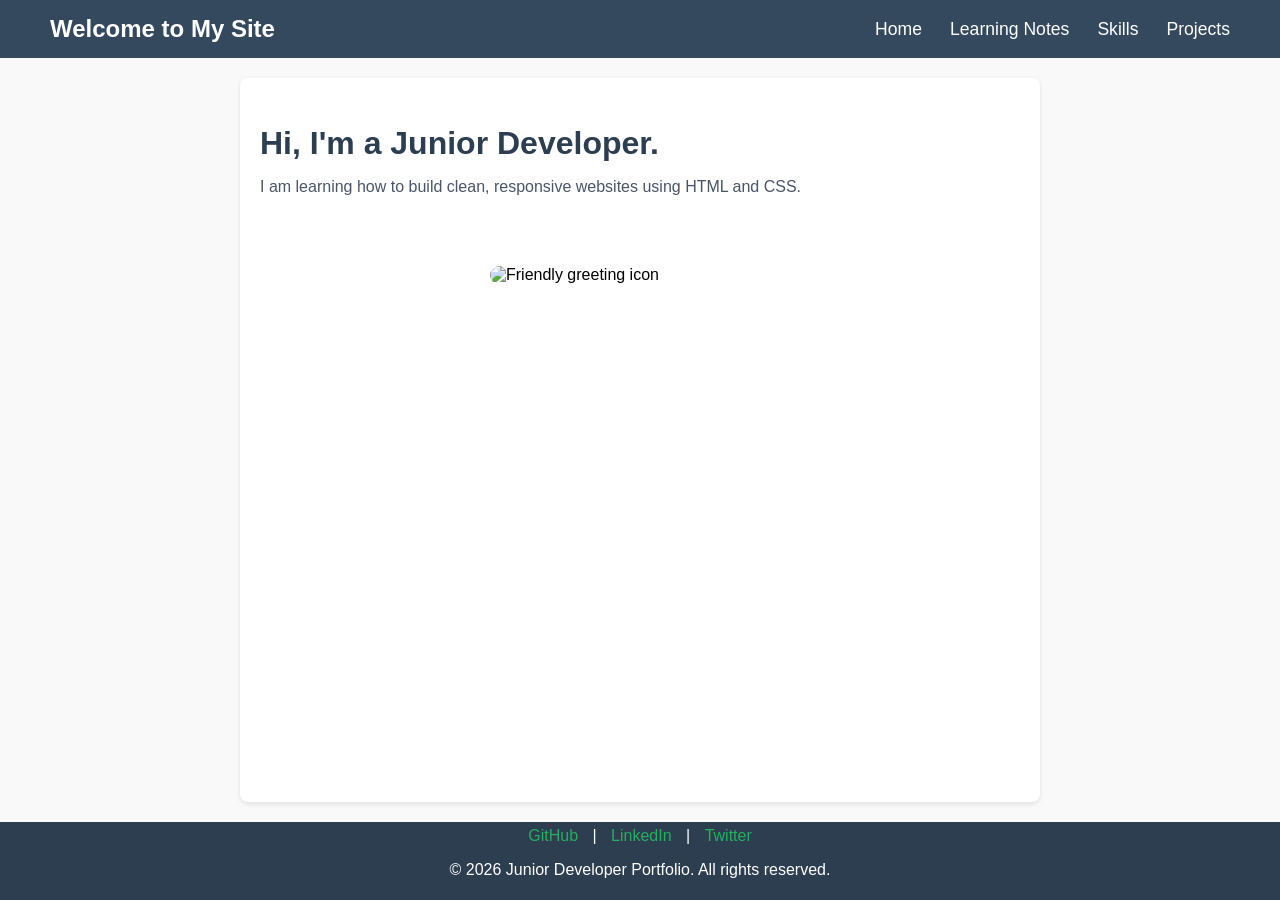
==== index.html @ 8c78fea2 "first commit" ====
<!DOCTYPE html>
<html lang="en">

<head>
    <meta charset="UTF-8">
    <title>Home | My Portfolio</title>
    <link rel="stylesheet" href="style.css">
</head>

<body>
    <header>
        <nav>
            <span class="nav-title">Welcome to My Site</span>
            <div class="nav-links">
                <a href="index.html">Home</a>
                <a href="blog.html"> Learning Notes</a>
                <a href="skills.html">Skills</a>
                <a href="project.html">Projects</a>
            </div>
        </nav>
    </header>
    <main>
        <h2>Hi, I'm a Junior Developer.</h2>
        <p>I am learning how to build clean, responsive websites using HTML and CSS.</p>

        <div class="greeting-container">
            <img src="https://media.tenor.com/gLiFIRbrn78AAAAM/bearish-bearish-af.gif" alt="Friendly greeting icon"
                class="greet-pic">
        </div>
    </main>
    <footer>
        <div class="social-links">
            <a href="#">GitHub</a> |
            <a href="#">LinkedIn</a> |
            <a href="#">Twitter</a>
        </div>
        <p>&copy; 2026 Junior Developer Portfolio. All rights reserved.</p>
    </footer>
</body>

</html>
---- style.css ----
body {
    display: flex;
    flex-direction: column;
    min-height: 100vh;
    margin: 0;
    font-family: 'Segoe UI', Tahoma, Geneva, Verdana, sans-serif;
    background-color: #f9f9f9;
    overflow-y: auto; 
}

main {
    flex: 1;
    width: 100%;
    max-width: 800px;
    margin: 20px auto;
    padding: 40px;
    background: white;
    border-radius: 8px;
    box-sizing: border-box;
    overflow-y: visible;
}


nav {
    display: flex;
    justify-content: space-between;
    align-items: center;
    background: #34495e;
    flex-wrap: wrap;
    padding: 15px 50px;
    gap: 16px;
}

.nav-title {
    color: white;
    font-size: 1.5rem;
    font-weight: bold;
}

.nav-links {
    display: flex;
    gap: 28px;
    align-items: center;
}

.nav-links a {
    color: white;
    text-decoration: none;
    font-size: 1.1rem;
    display: flex;
    gap: 20px;
    display: inline-block;
    transition: color 0.3s;
}


.nav-links a:hover {
    color: #27ae60;
    text-decoration: none;
}


.greeting-container {
    display: flex;
    justify-content: center;
    align-items: center;
    margin-top: 70px;
}

.greet-pic {
    width: 300px;
    height: auto;
    border-radius: 15px;
}

main {
    max-width: 800px;
    margin: 20px auto;
    padding: 20px;
    background: white;
    border-radius: 8px;
    box-shadow: 0 2px 5px rgba(0, 0, 0, 0.1);
}

img {
    max-width: 100%;
    border-radius: 8px;
}

form {
    display: flex;
    flex-direction: column;
}

input,
textarea {
    margin-bottom: 15px;
    padding: 10px;
    border: 1px solid #ccc;
    border-radius: 4px;
}

button {
    background: #27ae60;
    color: white;
    padding: 10px;
    border: none;
    cursor: pointer;
    border-radius: 4px;
}

.blog-card {
    background: #f4f6f7;
    padding: 20px;
    margin-top: 20px;
    border-left: 5px solid #27ae60;
    border-radius: 6px;
    transition: transform 0.2s;
}

.blog-card:hover {
    transform: translateY(-5px);
}

.blog-card h3 {
    margin-top: 0;
}


.project-card {
            background: #f4f6f7;
            padding: 20px;
            margin-top: 20px;
            border-left: 5px solid #27ae60;
            border-radius: 6px;
            transition: transform 0.2s;
        }

        .project-card:hover {
            transform: translateY(-5px);
        }

        .project-card h3 {
            margin-top: 0;
            margin-bottom: 12px;
            color: #2c3e50;
        }

        .project-card p {
            margin: 10px 0;
            line-height: 1.5;
            color: #4a5568;
        }

        .project-card strong {
            color: #2c3e50;
        }

        h2 {
            color: #2c3e50;
            margin-bottom: 10px;
            font-size: 2rem;
        }

        main > p {
            color: #4a5568;
            margin-bottom: 20px;
        }
footer {
    background-color: #2c3e50;
    color: white;
    text-align: center;
    padding: 5px 0;
    width: 100%;
}

.social-links a {
    color: #27ae60;
    text-decoration: none;
    margin: 0 10px;
}

.social-links a:hover {
    color: #ffffff;
}
@media (max-width: 680px) {
            nav {
                flex-direction: column;
                padding: 15px 20px;
                text-align: center;
            }
            .nav-links {
                gap: 20px;
                justify-content: center;
            }
            main {
                padding: 24px;
                margin: 16px;
            }
        }
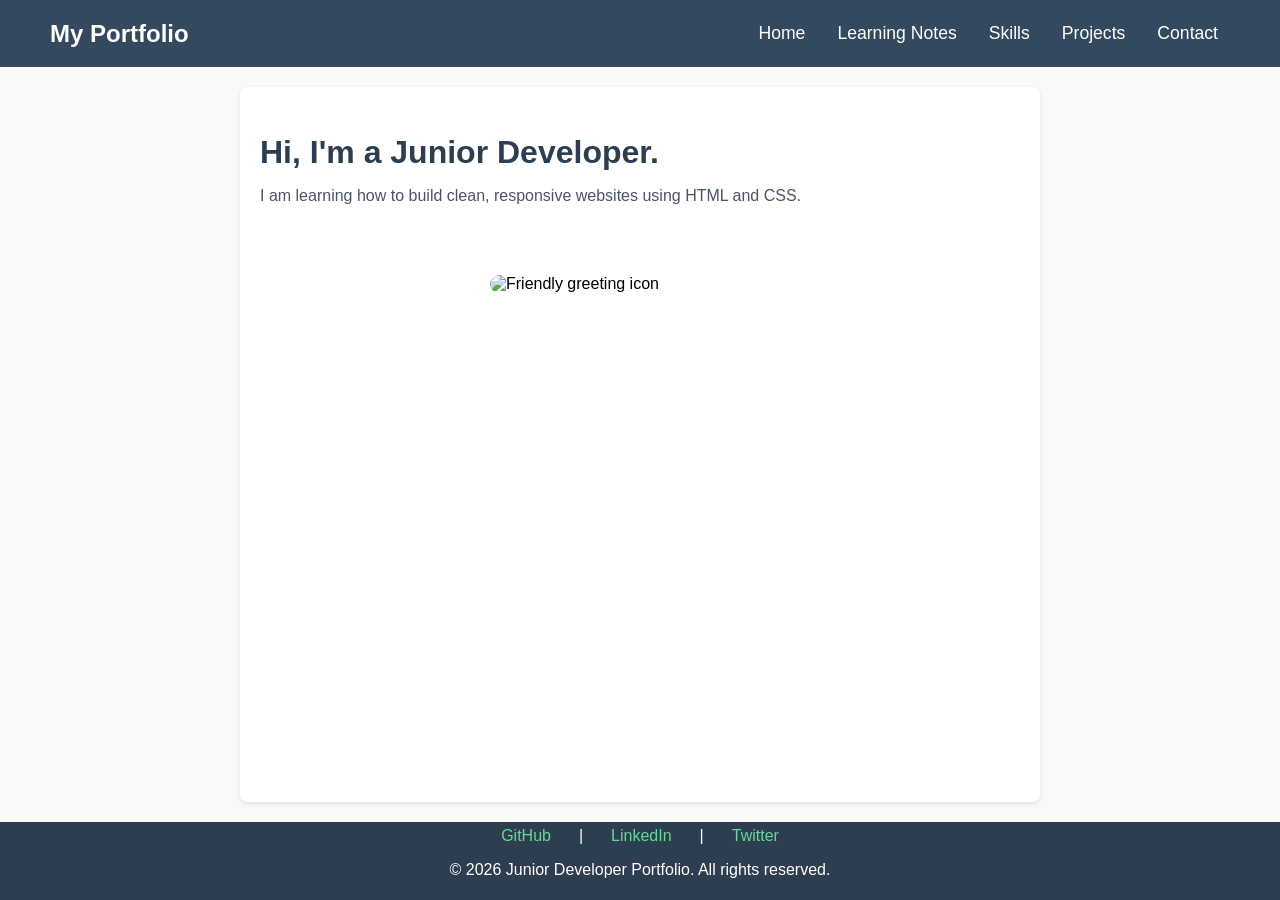
==== commit 057be56e: "add contact.html" ====
--- a/index.html
+++ b/index.html
@@ -9,15 +9,19 @@
 
 <body>
     <header>
-        <nav>
-            <span class="nav-title">Welcome to My Site</span>
-            <div class="nav-links">
-                <a href="index.html">Home</a>
-                <a href="blog.html"> Learning Notes</a>
-                <a href="skills.html">Skills</a>
-                <a href="project.html">Projects</a>
-            </div>
-        </nav>
+       
+<nav>
+    <span class="nav-title">My Portfolio</span>
+
+    <div class="nav-links">
+        <a href="index.html">Home</a>
+        <a href="blog.html">Learning Notes</a>
+        <a href="skills.html">Skills</a>
+        <a href="project.html">Projects</a>
+        <a href="contact.html">Contact</a>
+    </div>
+</nav>
+
     </header>
     <main>
         <h2>Hi, I'm a Junior Developer.</h2>
--- a/style.css
+++ b/style.css
@@ -197,4 +197,193 @@
                 padding: 24px;
                 margin: 16px;
             }
-        }+        }
+
+
+/* ===== Shared Portfolio Page Styles ===== */
+
+.portfolio-main {
+    flex: 1;
+    width: min(100% - 32px, 1000px);
+    margin: 32px auto;
+    padding: clamp(22px, 4vw, 42px);
+    background: #ffffff;
+    border: 1px solid #e5eaf0;
+    border-radius: 14px;
+    box-shadow: 0 5px 18px rgba(34, 52, 70, 0.06);
+}
+
+.page-intro {
+    margin-bottom: 34px;
+}
+
+.page-intro h1 {
+    margin: 0 0 12px;
+    color: #2c3e50;
+    font-size: clamp(2rem, 4vw, 2.7rem);
+    line-height: 1.25;
+}
+
+.page-intro p {
+    color: #5d6d7e;
+    line-height: 1.7;
+}
+
+.eyebrow {
+    margin-bottom: 8px;
+    color: #27ae60 !important;
+    font-size: 0.78rem;
+    font-weight: 800;
+    letter-spacing: 0.14em;
+}
+
+.content-section {
+    margin-top: 32px;
+}
+
+.content-section h2 {
+    margin-bottom: 18px;
+    color: #2c3e50;
+    font-size: 1.65rem;
+}
+
+.card-grid {
+    display: grid;
+    grid-template-columns: repeat(
+        auto-fit,
+        minmax(min(100%, 220px), 1fr)
+    );
+    gap: 18px;
+}
+
+.content-card {
+    min-width: 0;
+    padding: 22px;
+    background: #f8fafb;
+    border: 1px solid #e5eaf0;
+    border-left: 5px solid #27ae60;
+    border-radius: 10px;
+    transition:
+        transform 0.2s ease,
+        box-shadow 0.2s ease;
+}
+
+.content-card:hover {
+    transform: translateY(-4px);
+    box-shadow: 0 8px 18px rgba(34, 52, 70, 0.08);
+}
+
+.content-card h3 {
+    margin: 0 0 10px;
+    color: #2c3e50;
+    font-size: 1.15rem;
+}
+
+.content-card p {
+    color: #5d6d7e;
+    line-height: 1.7;
+}
+
+.card-icon {
+    margin-bottom: 12px;
+    font-size: 1.7rem;
+}
+
+.tag-list {
+    display: flex;
+    flex-wrap: wrap;
+    gap: 7px;
+    margin-top: 16px;
+}
+
+.tag {
+    padding: 4px 9px;
+    color: #216e45;
+    background: #e5f7ec;
+    border-radius: 999px;
+    font-size: 0.82rem;
+    font-weight: 600;
+}
+
+.learning-card {
+    width: 100%;
+}
+
+.text-link {
+    display: inline-block;
+    margin-top: 12px;
+    color: #16834a;
+    font-weight: 700;
+    text-decoration: none;
+    overflow-wrap: anywhere;
+}
+
+.text-link:hover {
+    color: #2c3e50;
+    text-decoration: underline;
+}
+
+/* ===== Navigation Consistency ===== */
+
+.nav-links {
+    display: flex;
+    flex-wrap: wrap;
+    align-items: center;
+    gap: 8px;
+}
+
+.nav-links a {
+    padding: 8px 12px;
+    color: #ffffff;
+    text-decoration: none;
+    border-radius: 6px;
+    transition: background-color 0.2s ease;
+}
+
+.nav-links a:hover,
+.nav-links a[aria-current="page"] {
+    background: rgba(255, 255, 255, 0.12);
+    color: #7ee2a8;
+}
+
+/* ===== Footer ===== */
+
+.social-links {
+    display: flex;
+    justify-content: center;
+    flex-wrap: wrap;
+    gap: 18px;
+}
+
+.social-links a {
+    color: #65d995;
+    text-decoration: none;
+}
+
+.social-links a:hover {
+    color: #ffffff;
+}
+
+/* ===== Responsive Layout ===== */
+
+@media (max-width: 680px) {
+    .portfolio-main {
+        width: calc(100% - 24px);
+        margin: 12px auto 20px;
+        padding: 22px 18px;
+    }
+
+    .content-card {
+        padding: 18px;
+    }
+
+    .nav-links {
+        justify-content: center;
+        gap: 4px;
+    }
+
+    .nav-links a {
+        padding: 7px 9px;
+        font-size: 0.95rem;
+    }
+}
